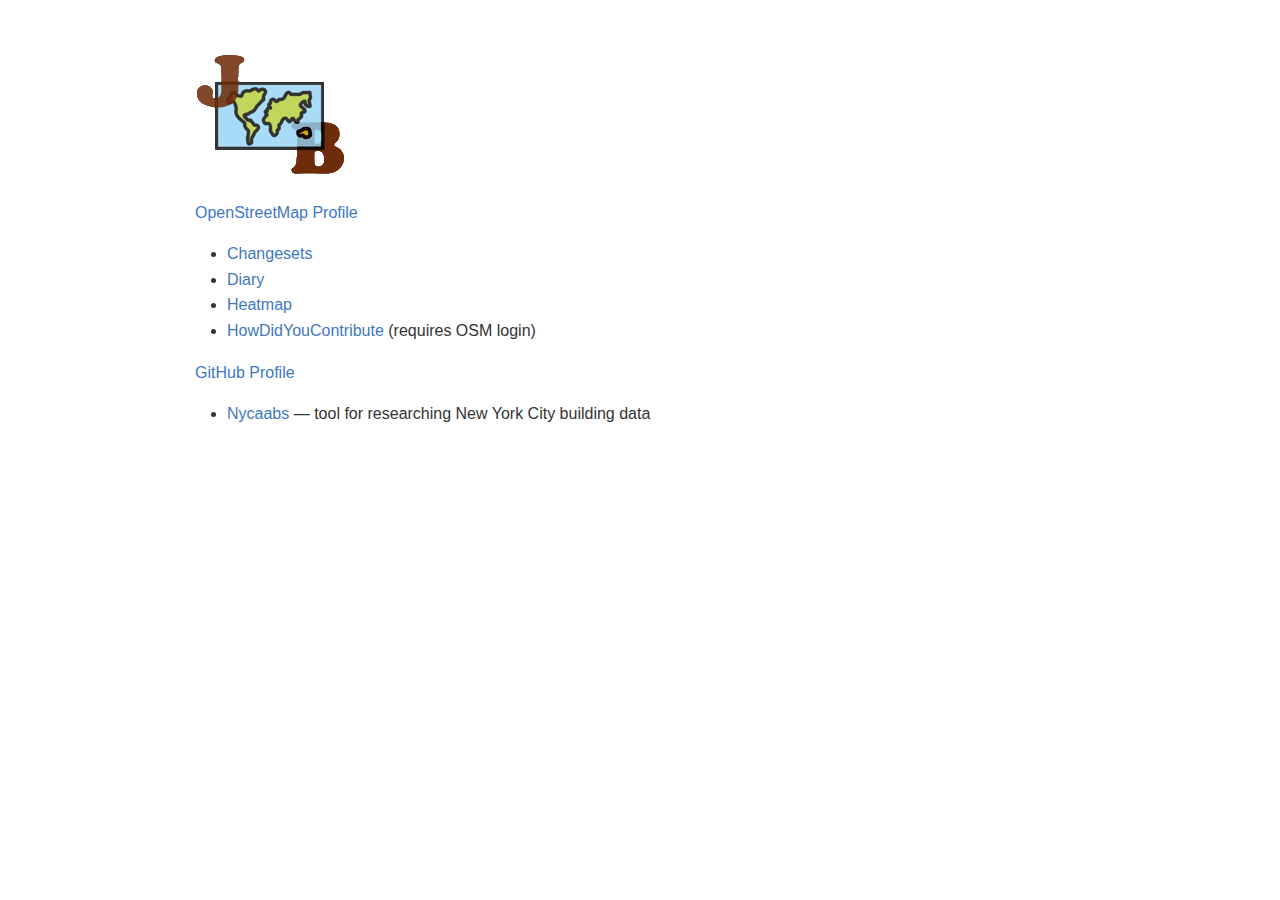
==== index.html @ 0d237334 "initial commit" ====
<!doctype html>
<html>
    <head>
        <title>jmapb</title>
        <meta charset='utf-8'/>
        <link rel="stylesheet" type="text/css" href="github-markdown.css">
    </head>
    <body>
        <article class="markdown-body">
            <p><img src="images\jmapb_123.png" alt="jmapb"></p>
            <p><a href="https://www.openstreetmap.org/user/jmapb">OpenStreetMap Profile</a></p>
            <ul>
                <li><a href="https://www.openstreetmap.org/user/jmapb/history">Changesets</a></li>
                <li><a href="https://www.openstreetmap.org/user/jmapb">Diary</a></li>
                <li><a href="https://yosmhm.neis-one.org/?jmapb=&amp;zoom=7&amp;lat=41.08277&amp;lon=-73.95674&amp;u=jmapb">Heatmap</a></li>
                <li><a href="https://hdyc.neis-one.org/?jmapb">HowDidYouContribute</a> (requires OSM login)</li>
            </ul>
            <p><a href="https://github.com/jmapb">GitHub Profile</a></p>
            <ul>
                <li><a href="https://github.com/jmapb/nycaabs">Nycaabs</a> &mdash; tool for researching New York City building data</li>
            </ul>
        </article>
    </body>
</html>
---- github-markdown.css ----
@font-face {
  font-family: octicons-link;
  src: url([data-uri]) format('woff');
}

.markdown-body {
  -webkit-text-size-adjust: 100%;
  text-size-adjust: 100%;
  color: #333;
  font-family: "Helvetica Neue", Helvetica, "Segoe UI", Arial, freesans, sans-serif, "Apple Color Emoji", "Segoe UI Emoji", "Segoe UI Symbol";
  font-size: 16px;
  line-height: 1.6;
  word-wrap: break-word;
  box-sizing: border-box;
  min-width: 200px;
  max-width: 980px;
  margin: 0 auto;
  padding: 45px;  
}

.markdown-body a {
  background-color: transparent;
}

.markdown-body a:active,
.markdown-body a:hover {
  outline: 0;
}

.markdown-body strong {
  font-weight: bold;
}

.markdown-body h1 {
  font-size: 2em;
  margin: 0.67em 0;
}

.markdown-body img {
  border: 0;
}

.markdown-body hr {
  box-sizing: content-box;
  height: 0;
}

.markdown-body pre {
  overflow: auto;
}

.markdown-body code,
.markdown-body kbd,
.markdown-body pre {
  font-family: monospace, monospace;
  font-size: 1em;
}

.markdown-body input {
  color: inherit;
  font: inherit;
  margin: 0;
}

.markdown-body html input[disabled] {
  cursor: default;
}

.markdown-body input {
  line-height: normal;
}

.markdown-body input[type="checkbox"] {
  box-sizing: border-box;
  padding: 0;
}

.markdown-body table {
  border-collapse: collapse;
  border-spacing: 0;
}

.markdown-body td,
.markdown-body th {
  padding: 0;
}

.markdown-body * {
  box-sizing: border-box;
}

.markdown-body input {
  font: 13px / 1.4 Helvetica, arial, nimbussansl, liberationsans, freesans, clean, sans-serif, "Apple Color Emoji", "Segoe UI Emoji", "Segoe UI Symbol";
}

.markdown-body a {
  color: #4078c0;
  text-decoration: none;
}

.markdown-body a:hover,
.markdown-body a:active {
  text-decoration: underline;
}

.markdown-body hr {
  height: 0;
  margin: 15px 0;
  overflow: hidden;
  background: transparent;
  border: 0;
  border-bottom: 1px solid #ddd;
}

.markdown-body hr:before {
  display: table;
  content: "";
}

.markdown-body hr:after {
  display: table;
  clear: both;
  content: "";
}

.markdown-body h1,
.markdown-body h2,
.markdown-body h3,
.markdown-body h4,
.markdown-body h5,
.markdown-body h6 {
  margin-top: 15px;
  margin-bottom: 15px;
  line-height: 1.1;
}

.markdown-body h1 {
  font-size: 30px;
}

.markdown-body h2 {
  font-size: 21px;
}

.markdown-body h3 {
  font-size: 16px;
}

.markdown-body h4 {
  font-size: 14px;
}

.markdown-body h5 {
  font-size: 12px;
}

.markdown-body h6 {
  font-size: 11px;
}

.markdown-body blockquote {
  margin: 0;
}

.markdown-body ul,
.markdown-body ol {
  padding: 0;
  margin-top: 0;
  margin-bottom: 0;
}

.markdown-body ol ol,
.markdown-body ul ol {
  list-style-type: lower-roman;
}

.markdown-body ul ul ol,
.markdown-body ul ol ol,
.markdown-body ol ul ol,
.markdown-body ol ol ol {
  list-style-type: lower-alpha;
}

.markdown-body dd {
  margin-left: 0;
}

.markdown-body code {
  font-family: Consolas, "Liberation Mono", Menlo, Courier, monospace;
  font-size: 12px;
}

.markdown-body pre {
  margin-top: 0;
  margin-bottom: 0;
  font: 12px Consolas, "Liberation Mono", Menlo, Courier, monospace;
}

.markdown-body .select::-ms-expand {
  opacity: 0;
}

.markdown-body .octicon {
  font: normal normal normal 16px/1 octicons-link;
  display: inline-block;
  text-decoration: none;
  text-rendering: auto;
  -webkit-font-smoothing: antialiased;
  -moz-osx-font-smoothing: grayscale;
  -webkit-user-select: none;
  -moz-user-select: none;
  -ms-user-select: none;
  user-select: none;
}

.markdown-body .octicon-link:before {
  content: '\f05c';
}

.markdown-body:before {
  display: table;
  content: "";
}

.markdown-body:after {
  display: table;
  clear: both;
  content: "";
}

.markdown-body>*:first-child {
  margin-top: 0 !important;
}

.markdown-body>*:last-child {
  margin-bottom: 0 !important;
}

.markdown-body a:not([href]) {
  color: inherit;
  text-decoration: none;
}

.markdown-body .anchor {
  display: inline-block;
  padding-right: 2px;
  margin-left: -18px;
}

.markdown-body .anchor:focus {
  outline: none;
}

.markdown-body h1,
.markdown-body h2,
.markdown-body h3,
.markdown-body h4,
.markdown-body h5,
.markdown-body h6 {
  margin-top: 1em;
  margin-bottom: 16px;
  font-weight: bold;
  line-height: 1.4;
}

.markdown-body h1 .octicon-link,
.markdown-body h2 .octicon-link,
.markdown-body h3 .octicon-link,
.markdown-body h4 .octicon-link,
.markdown-body h5 .octicon-link,
.markdown-body h6 .octicon-link {
  color: #000;
  vertical-align: middle;
  visibility: hidden;
}

.markdown-body h1:hover .anchor,
.markdown-body h2:hover .anchor,
.markdown-body h3:hover .anchor,
.markdown-body h4:hover .anchor,
.markdown-body h5:hover .anchor,
.markdown-body h6:hover .anchor {
  text-decoration: none;
}

.markdown-body h1:hover .anchor .octicon-link,
.markdown-body h2:hover .anchor .octicon-link,
.markdown-body h3:hover .anchor .octicon-link,
.markdown-body h4:hover .anchor .octicon-link,
.markdown-body h5:hover .anchor .octicon-link,
.markdown-body h6:hover .anchor .octicon-link {
  visibility: visible;
}

.markdown-body h1 {
  padding-bottom: 0.3em;
  font-size: 2.25em;
  line-height: 1.2;
  border-bottom: 1px solid #eee;
}

.markdown-body h1 .anchor {
  line-height: 1;
}

.markdown-body h2 {
  padding-bottom: 0.3em;
  font-size: 1.75em;
  line-height: 1.225;
  border-bottom: 1px solid #eee;
}

.markdown-body h2 .anchor {
  line-height: 1;
}

.markdown-body h3 {
  font-size: 1.5em;
  line-height: 1.43;
}

.markdown-body h3 .anchor {
  line-height: 1.2;
}

.markdown-body h4 {
  font-size: 1.25em;
}

.markdown-body h4 .anchor {
  line-height: 1.2;
}

.markdown-body h5 {
  font-size: 1em;
}

.markdown-body h5 .anchor {
  line-height: 1.1;
}

.markdown-body h6 {
  font-size: 1em;
  color: #777;
}

.markdown-body h6 .anchor {
  line-height: 1.1;
}

.markdown-body p,
.markdown-body blockquote,
.markdown-body ul,
.markdown-body ol,
.markdown-body dl,
.markdown-body table,
.markdown-body pre {
  margin-top: 0;
  margin-bottom: 16px;
}

.markdown-body hr {
  height: 4px;
  padding: 0;
  margin: 16px 0;
  background-color: #e7e7e7;
  border: 0 none;
}

.markdown-body ul,
.markdown-body ol {
  padding-left: 2em;
}

.markdown-body ul ul,
.markdown-body ul ol,
.markdown-body ol ol,
.markdown-body ol ul {
  margin-top: 0;
  margin-bottom: 0;
}

.markdown-body li>p {
  margin-top: 16px;
}

.markdown-body dl {
  padding: 0;
}

.markdown-body dl dt {
  padding: 0;
  margin-top: 16px;
  font-size: 1em;
  font-style: italic;
  font-weight: bold;
}

.markdown-body dl dd {
  padding: 0 16px;
  margin-bottom: 16px;
}

.markdown-body blockquote {
  padding: 0 15px;
  color: #777;
  border-left: 4px solid #ddd;
}

.markdown-body blockquote>:first-child {
  margin-top: 0;
}

.markdown-body blockquote>:last-child {
  margin-bottom: 0;
}

.markdown-body table {
  display: block;
  width: 100%;
  overflow: auto;
  word-break: normal;
  word-break: keep-all;
}

.markdown-body table th {
  font-weight: bold;
}

.markdown-body table th,
.markdown-body table td {
  padding: 6px 13px;
  border: 1px solid #ddd;
}

.markdown-body table tr {
  background-color: #fff;
  border-top: 1px solid #ccc;
}

.markdown-body table tr:nth-child(2n) {
  background-color: #f8f8f8;
}

.markdown-body img {
  max-width: 100%;
  box-sizing: content-box;
  background-color: #fff;
}

.markdown-body code {
  padding: 0;
  padding-top: 0.2em;
  padding-bottom: 0.2em;
  margin: 0;
  font-size: 85%;
  background-color: rgba(0,0,0,0.04);
  border-radius: 3px;
}

.markdown-body code:before,
.markdown-body code:after {
  letter-spacing: -0.2em;
  content: "\00a0";
}

.markdown-body pre>code {
  padding: 0;
  margin: 0;
  font-size: 100%;
  word-break: normal;
  white-space: pre;
  background: transparent;
  border: 0;
}

.markdown-body .highlight {
  margin-bottom: 16px;
}

.markdown-body .highlight pre,
.markdown-body pre {
  padding: 16px;
  overflow: auto;
  font-size: 85%;
  line-height: 1.45;
  background-color: #f7f7f7;
  border-radius: 3px;
}

.markdown-body .highlight pre {
  margin-bottom: 0;
  word-break: normal;
}

.markdown-body pre {
  word-wrap: normal;
}

.markdown-body pre code {
  display: inline;
  max-width: initial;
  padding: 0;
  margin: 0;
  overflow: initial;
  line-height: inherit;
  word-wrap: normal;
  background-color: transparent;
  border: 0;
}

.markdown-body pre code:before,
.markdown-body pre code:after {
  content: normal;
}

.markdown-body kbd {
  display: inline-block;
  padding: 3px 5px;
  font-size: 11px;
  line-height: 10px;
  color: #555;
  vertical-align: middle;
  background-color: #fcfcfc;
  border: solid 1px #ccc;
  border-bottom-color: #bbb;
  border-radius: 3px;
  box-shadow: inset 0 -1px 0 #bbb;
}

.markdown-body .pl-c {
  color: #969896;
}

.markdown-body .pl-c1,
.markdown-body .pl-s .pl-v {
  color: #0086b3;
}

.markdown-body .pl-e,
.markdown-body .pl-en {
  color: #795da3;
}

.markdown-body .pl-s .pl-s1,
.markdown-body .pl-smi {
  color: #333;
}

.markdown-body .pl-ent {
  color: #63a35c;
}

.markdown-body .pl-k {
  color: #a71d5d;
}

.markdown-body .pl-pds,
.markdown-body .pl-s,
.markdown-body .pl-s .pl-pse .pl-s1,
.markdown-body .pl-sr,
.markdown-body .pl-sr .pl-cce,
.markdown-body .pl-sr .pl-sra,
.markdown-body .pl-sr .pl-sre {
  color: #183691;
}

.markdown-body .pl-v {
  color: #ed6a43;
}

.markdown-body .pl-id {
  color: #b52a1d;
}

.markdown-body .pl-ii {
  background-color: #b52a1d;
  color: #f8f8f8;
}

.markdown-body .pl-sr .pl-cce {
  color: #63a35c;
  font-weight: bold;
}

.markdown-body .pl-ml {
  color: #693a17;
}

.markdown-body .pl-mh,
.markdown-body .pl-mh .pl-en,
.markdown-body .pl-ms {
  color: #1d3e81;
  font-weight: bold;
}

.markdown-body .pl-mq {
  color: #008080;
}

.markdown-body .pl-mi {
  color: #333;
  font-style: italic;
}

.markdown-body .pl-mb {
  color: #333;
  font-weight: bold;
}

.markdown-body .pl-md {
  background-color: #ffecec;
  color: #bd2c00;
}

.markdown-body .pl-mi1 {
  background-color: #eaffea;
  color: #55a532;
}

.markdown-body .pl-mdr {
  color: #795da3;
  font-weight: bold;
}

.markdown-body .pl-mo {
  color: #1d3e81;
}

.markdown-body kbd {
  display: inline-block;
  padding: 3px 5px;
  font: 11px Consolas, "Liberation Mono", Menlo, Courier, monospace;
  line-height: 10px;
  color: #555;
  vertical-align: middle;
  background-color: #fcfcfc;
  border: solid 1px #ccc;
  border-bottom-color: #bbb;
  border-radius: 3px;
  box-shadow: inset 0 -1px 0 #bbb;
}

.markdown-body .task-list-item {
  list-style-type: none;
}

.markdown-body .task-list-item+.task-list-item {
  margin-top: 3px;
}

.markdown-body .task-list-item input {
  margin: 0 0.35em 0.25em -1.6em;
  vertical-align: middle;
}

.markdown-body :checked+.radio-label {
  z-index: 1;
  position: relative;
  border-color: #4078c0;
}
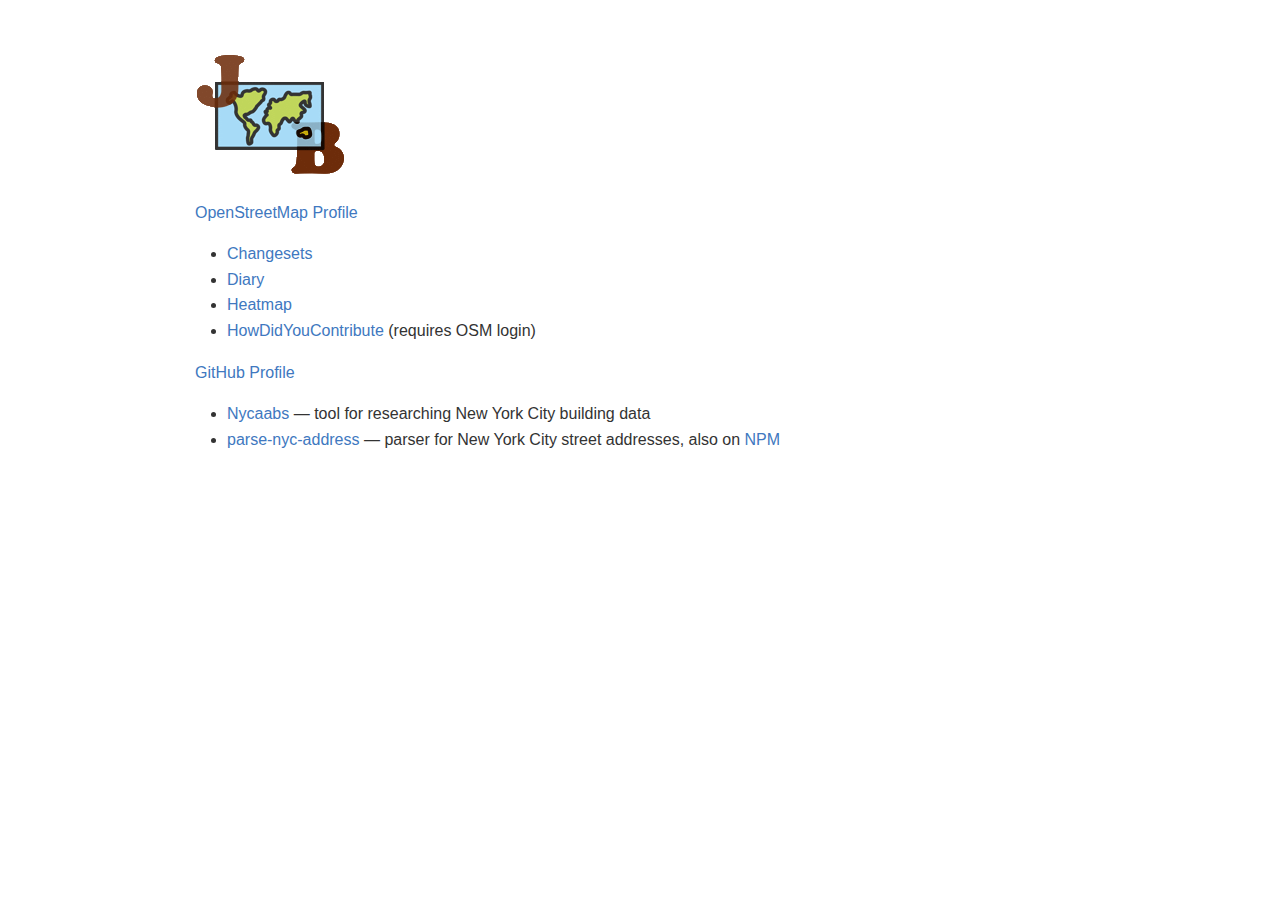
==== commit cebbf164: "Update index.html" ====
--- a/index.html
+++ b/index.html
@@ -11,13 +11,14 @@
             <p><a href="https://www.openstreetmap.org/user/jmapb">OpenStreetMap Profile</a></p>
             <ul>
                 <li><a href="https://www.openstreetmap.org/user/jmapb/history">Changesets</a></li>
-                <li><a href="https://www.openstreetmap.org/user/jmapb">Diary</a></li>
+                <li><a href="https://www.openstreetmap.org/user/jmapb/diary">Diary</a></li>
                 <li><a href="https://yosmhm.neis-one.org/?jmapb=&amp;zoom=7&amp;lat=41.08277&amp;lon=-73.95674&amp;u=jmapb">Heatmap</a></li>
                 <li><a href="https://hdyc.neis-one.org/?jmapb">HowDidYouContribute</a> (requires OSM login)</li>
             </ul>
             <p><a href="https://github.com/jmapb">GitHub Profile</a></p>
             <ul>
                 <li><a href="https://github.com/jmapb/nycaabs">Nycaabs</a> &mdash; tool for researching New York City building data</li>
+                <li><a href="https://github.com/jmapb/parse-nyc-address">parse-nyc-address</a> &mdash; parser for New York City street addresses, also on <a href="https://www.npmjs.com/package/parse-nyc-address">NPM</a></li>
             </ul>
         </article>
     </body>
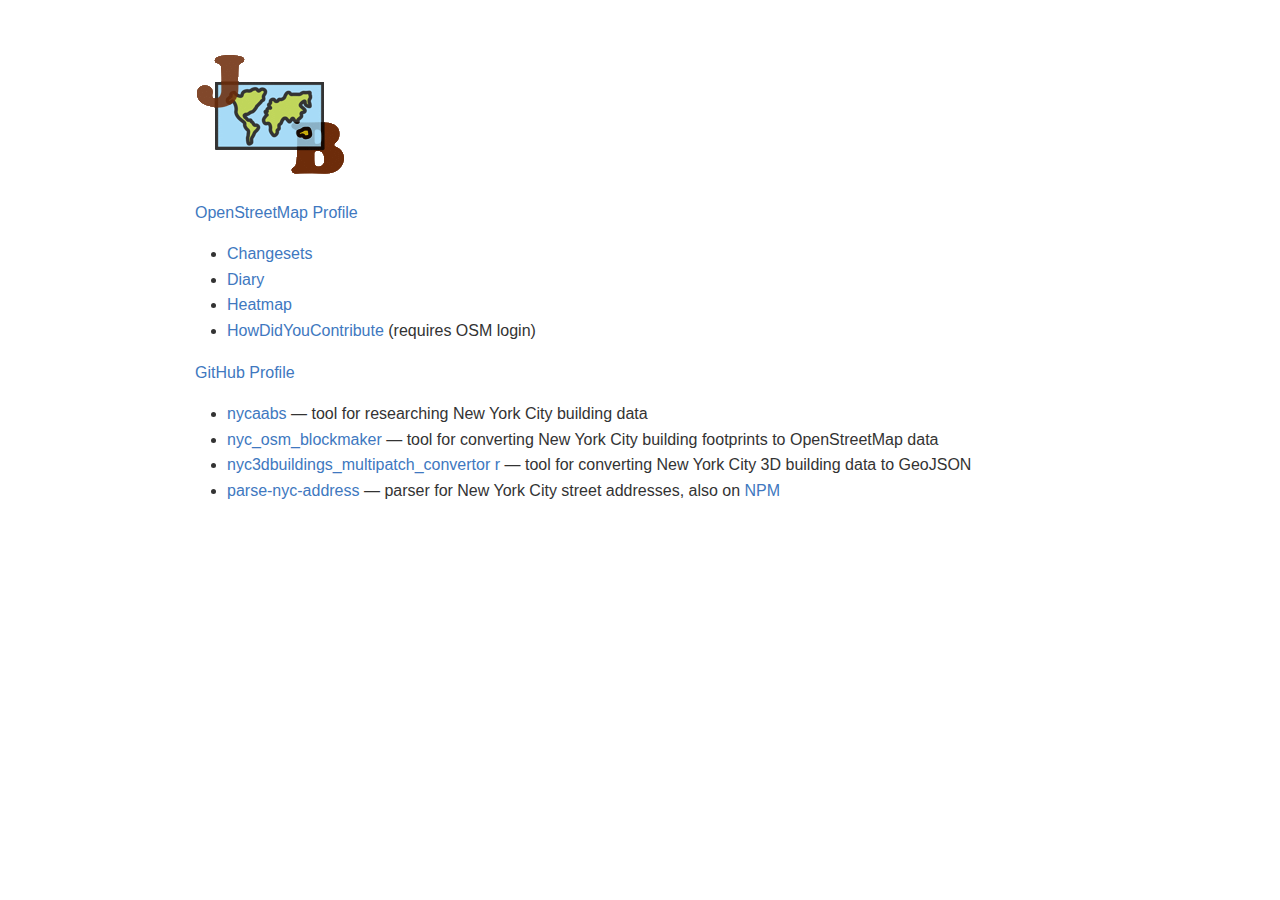
==== commit 2e0459fa: "Update index.html" ====
--- a/index.html
+++ b/index.html
@@ -17,7 +17,9 @@
             </ul>
             <p><a href="https://github.com/jmapb">GitHub Profile</a></p>
             <ul>
-                <li><a href="https://github.com/jmapb/nycaabs">Nycaabs</a> &mdash; tool for researching New York City building data</li>
+                <li><a href="https://github.com/jmapb/nycaabs">nycaabs</a> &mdash; tool for researching New York City building data</li>
+                <li><a href="https://github.com/jmapb/nyc_osm_blockmaker">nyc_osm_blockmaker</a> &mdash; tool for converting New York City building footprints to OpenStreetMap data</li>
+                <li><a href="https://github.com/jmapb/>nyc3dbuildings_multipatch_convertor">nyc3dbuildings_multipatch_convertor r</a> &mdash; tool for converting New York City 3D building data to GeoJSON</li>
                 <li><a href="https://github.com/jmapb/parse-nyc-address">parse-nyc-address</a> &mdash; parser for New York City street addresses, also on <a href="https://www.npmjs.com/package/parse-nyc-address">NPM</a></li>
             </ul>
         </article>
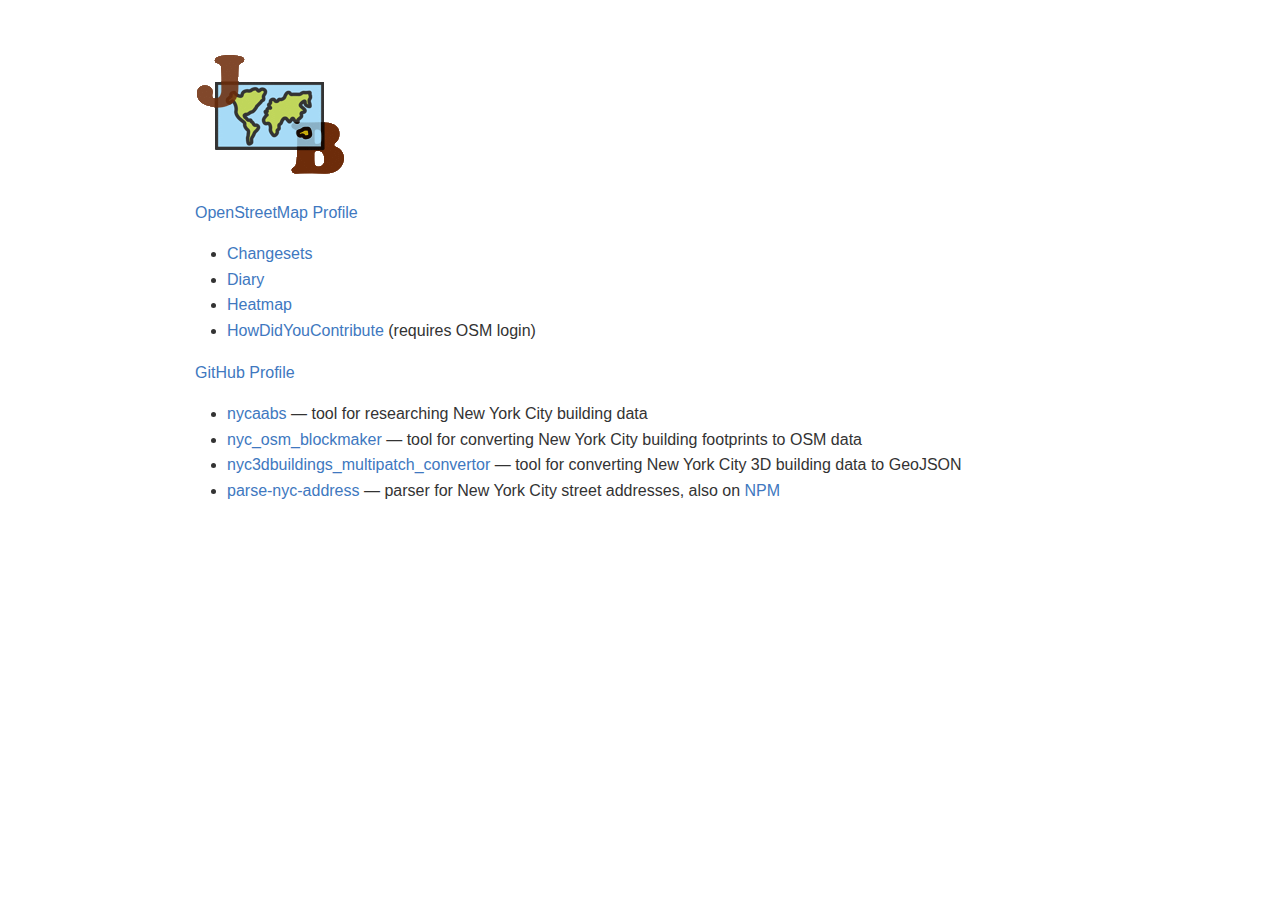
==== commit a4d9cd82: "Update index.html" ====
--- a/index.html
+++ b/index.html
@@ -18,8 +18,8 @@
             <p><a href="https://github.com/jmapb">GitHub Profile</a></p>
             <ul>
                 <li><a href="https://github.com/jmapb/nycaabs">nycaabs</a> &mdash; tool for researching New York City building data</li>
-                <li><a href="https://github.com/jmapb/nyc_osm_blockmaker">nyc_osm_blockmaker</a> &mdash; tool for converting New York City building footprints to OpenStreetMap data</li>
-                <li><a href="https://github.com/jmapb/>nyc3dbuildings_multipatch_convertor">nyc3dbuildings_multipatch_convertor r</a> &mdash; tool for converting New York City 3D building data to GeoJSON</li>
+                <li><a href="https://github.com/jmapb/nyc_osm_blockmaker">nyc_osm_blockmaker</a> &mdash; tool for converting New York City building footprints to OSM data</li>
+                <li><a href="https://github.com/jmapb/>nyc3dbuildings_multipatch_convertor">nyc3dbuildings_multipatch_convertor</a> &mdash; tool for converting New York City 3D building data to GeoJSON</li>
                 <li><a href="https://github.com/jmapb/parse-nyc-address">parse-nyc-address</a> &mdash; parser for New York City street addresses, also on <a href="https://www.npmjs.com/package/parse-nyc-address">NPM</a></li>
             </ul>
         </article>
